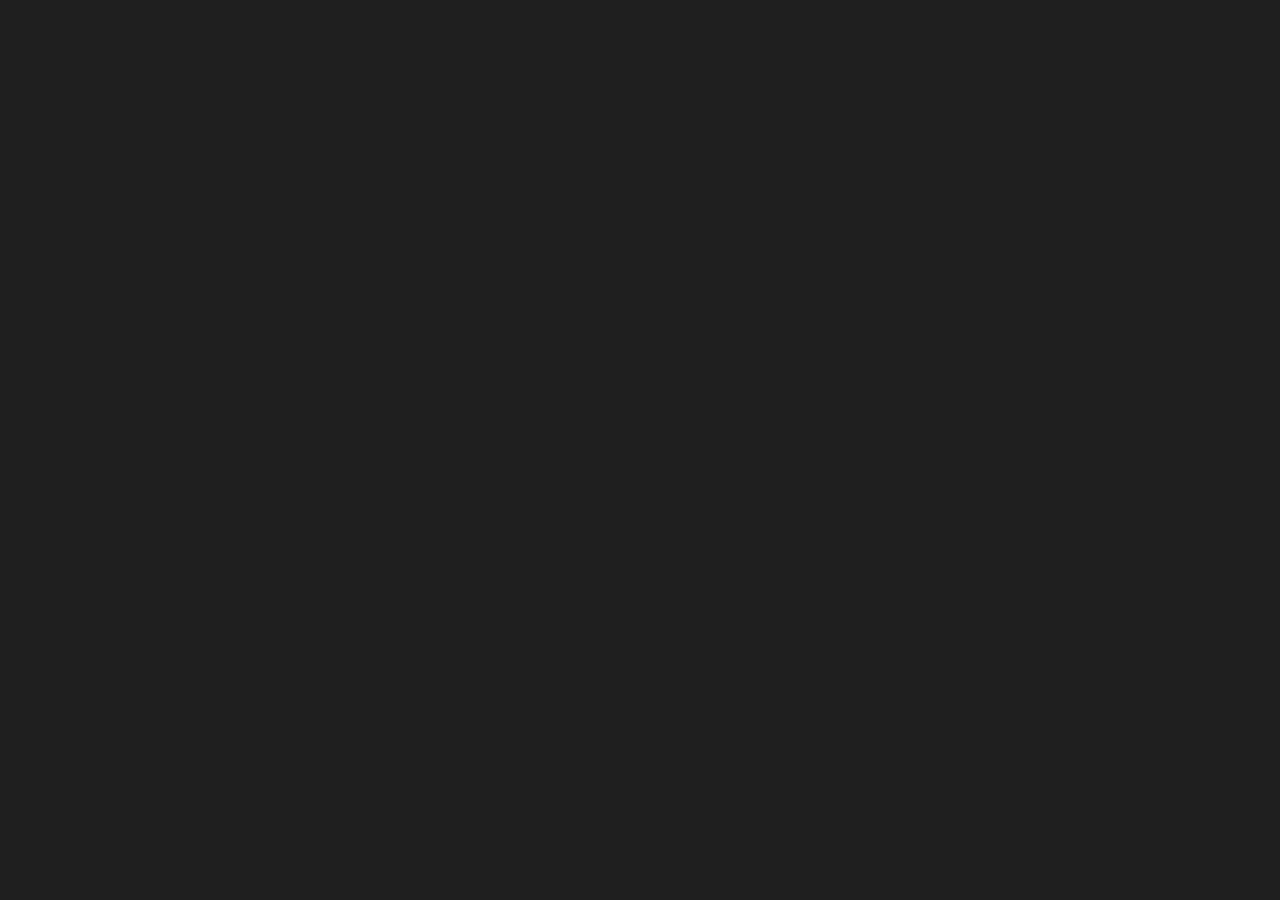
==== mouse-trap.html @ f4361442 "msg" ====
<!DOCTYPE html>
<html>

<head>
  <title>Mouse trap</title>
  <meta http-equiv="Content-Type" content="text/html; charset=utf-8" />
  <link id="fav" rel="shortcut icon" type="image/x-icon" href="data:image/x-icon;,">
  <link rel="stylesheet" type="text/css" href="./mouse-trap.data.css">
</head>

<body>
  <script type="module">

    import { setBox, createCircle, moveCircle } from './mouse-trap.js'

    setBox()
    createCircle()
    moveCircle()

  </script>
</body>

</html>
---- mouse-trap.data.css ----
:root {
  --background: hsl(0, 0%, 12%);
  --text: hsl(0, 0%, 80%);
  --clear: hsl(0, 0%, 65%);
  --disabled: hsl(0, 0%, 35%);
  --purple: #bb73e6;
}
* {
  margin: 0;
  padding: 0;
  box-sizing: border-box;
}
body {
  font-family: sans-serif;
  letter-spacing: 1.5px;
  background: var(--background);
  display: flex;
  flex-wrap: wrap;
  justify-content: center;
  align-content: center;
  width: 100vw;
  height: 100vh;
  padding: 5rem;
  font-size: 12px;
}
.circle {
  width: 50px;
  height: 50px;
  border-radius: 50%;
  position: absolute;
  opacity: 0.75;
}
.box {
  width: 25vw;
  height: 25vh;
  border: solid 1px var(--clear);
}
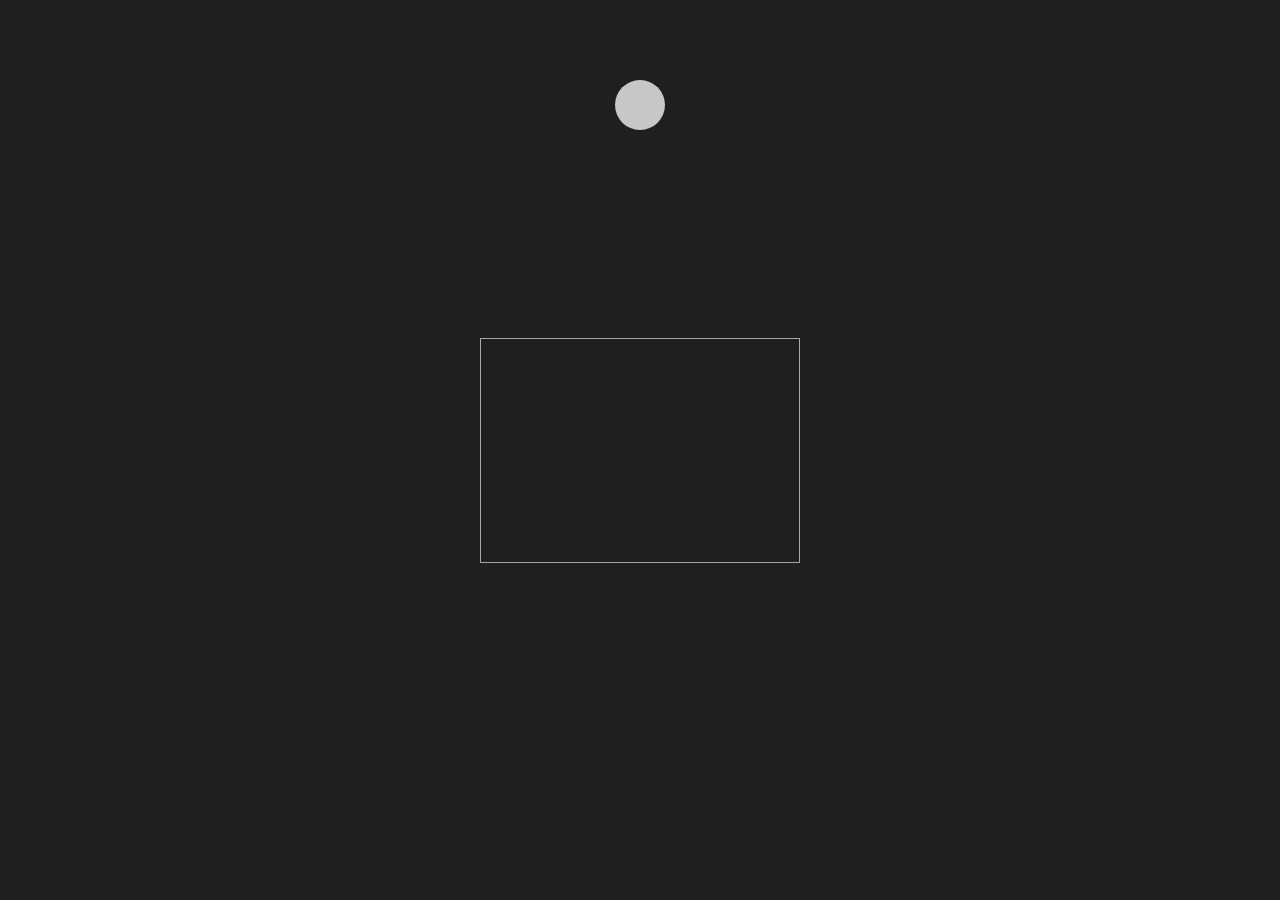
==== commit 4816e9fc: "msg" ====
(no text change in the page or its own stylesheets)
